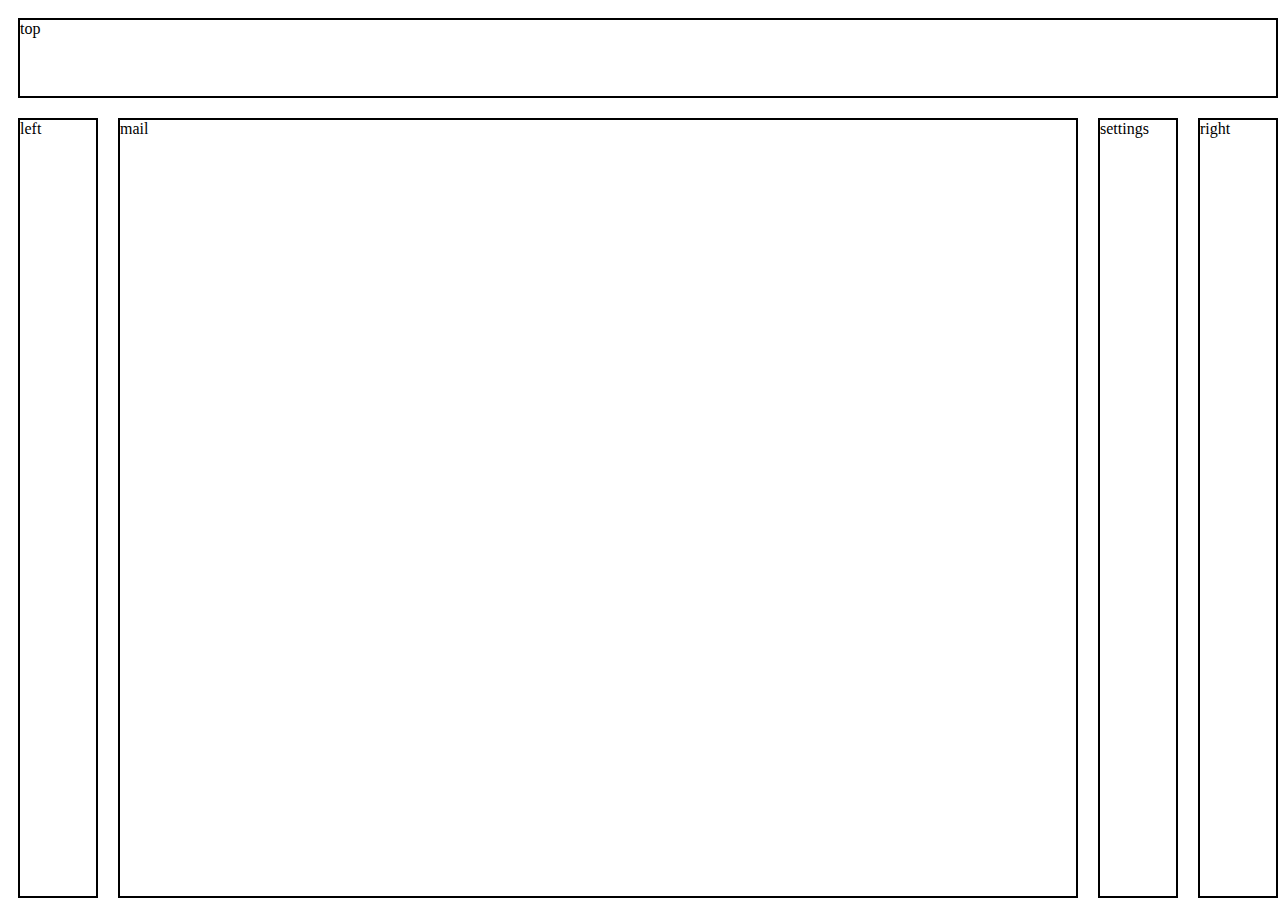
==== gmail/index.html @ 4bf08855 "Initial commit" ====
<!DOCTYPE html>
<html>
  <head>
    <meta charset="utf-8" />
    <meta http-equiv="X-UA-Compatible" content="IE=edge" />
    <title>Page Title</title>
    <meta name="viewport" content="width=device-width, initial-scale=1" />
    <link rel="stylesheet" href="/gmail/script.css" />
  </head>
  <body>
    <div class="container">
      <div class="top">top</div>
      <div class="left">left</div>
      <div class="mail">mail</div>
      <div class="settings">settings</div>
      <div class="right">right</div>
    </div>
  </body>
</html>
---- gmail/script.css ----
.container {
  display: grid;
  grid-template:
    "top top top top" 100px
    "left mail settings right" 1fr/
    100px 1fr 100px 100px;

  height: 100vh;
  width: 100vw;
}

.top {
  grid-area: top;
  border: 2px solid black;
  margin: 10px;
}

.left {
  grid-area: left;
  border: 2px solid black;
  margin: 10px;
}

.mail {
  grid-area: mail;
  border: 2px solid black;
  margin: 10px;
}

.settings {
  grid-area: settings;
  border: 2px solid black;
  margin: 10px;
}

.right {
  grid-area: right;
  border: 2px solid black;
  margin: 10px;
}

@media screen and (max-width: 600px) {
  .container {
    display: grid;
    grid-template:
      "top top settings" 100px
      "right right right" 100px
      "left mail mail" 1fr/
      100px 1fr 100px;
}
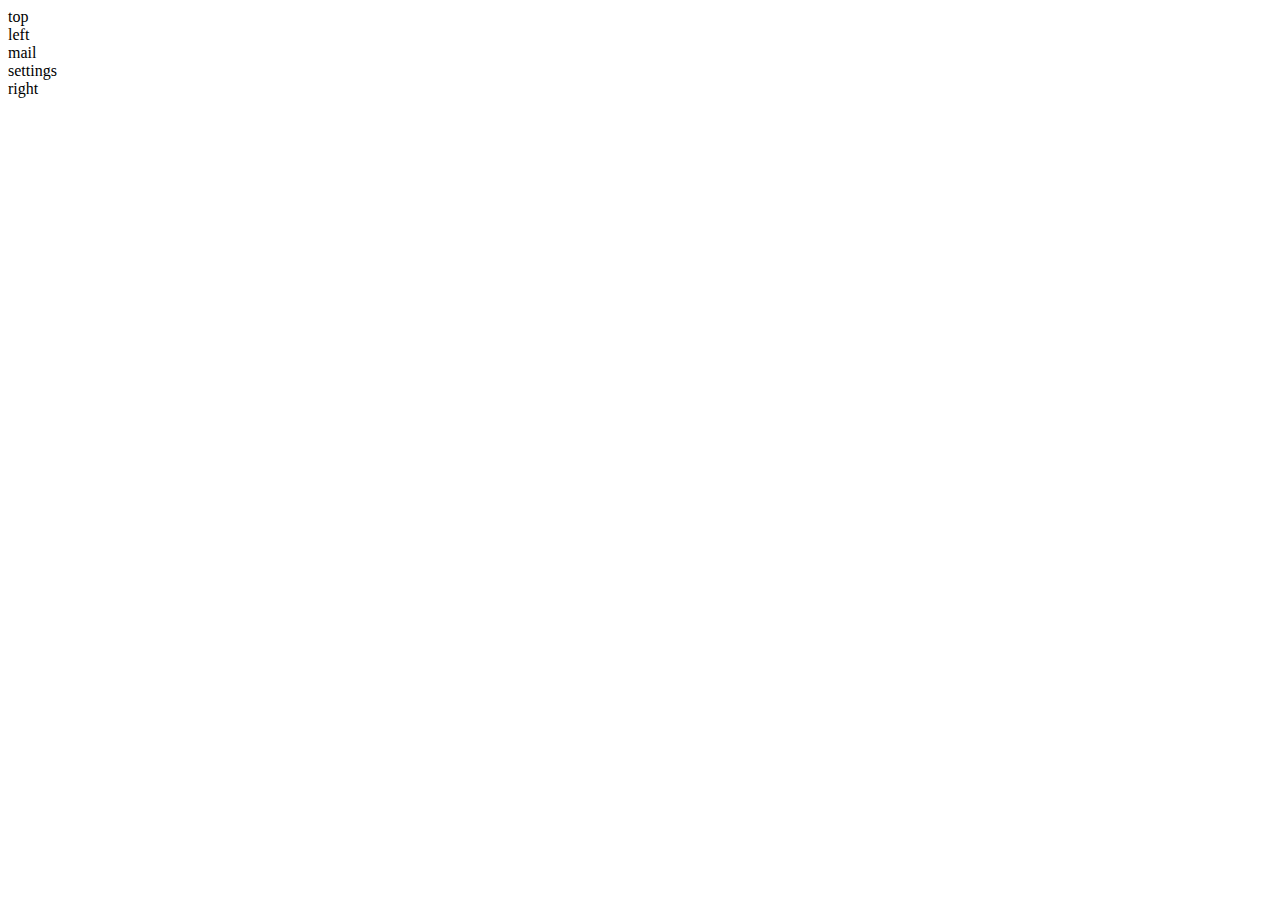
==== commit 66c8b5a0: "Update index.html" ====
--- a/gmail/index.html
+++ b/gmail/index.html
@@ -5,7 +5,7 @@
     <meta http-equiv="X-UA-Compatible" content="IE=edge" />
     <title>Page Title</title>
     <meta name="viewport" content="width=device-width, initial-scale=1" />
-    <link rel="stylesheet" href="/gmail/script.css" />
+    <link rel="stylesheet" href="./style.css" />
   </head>
   <body>
     <div class="container">
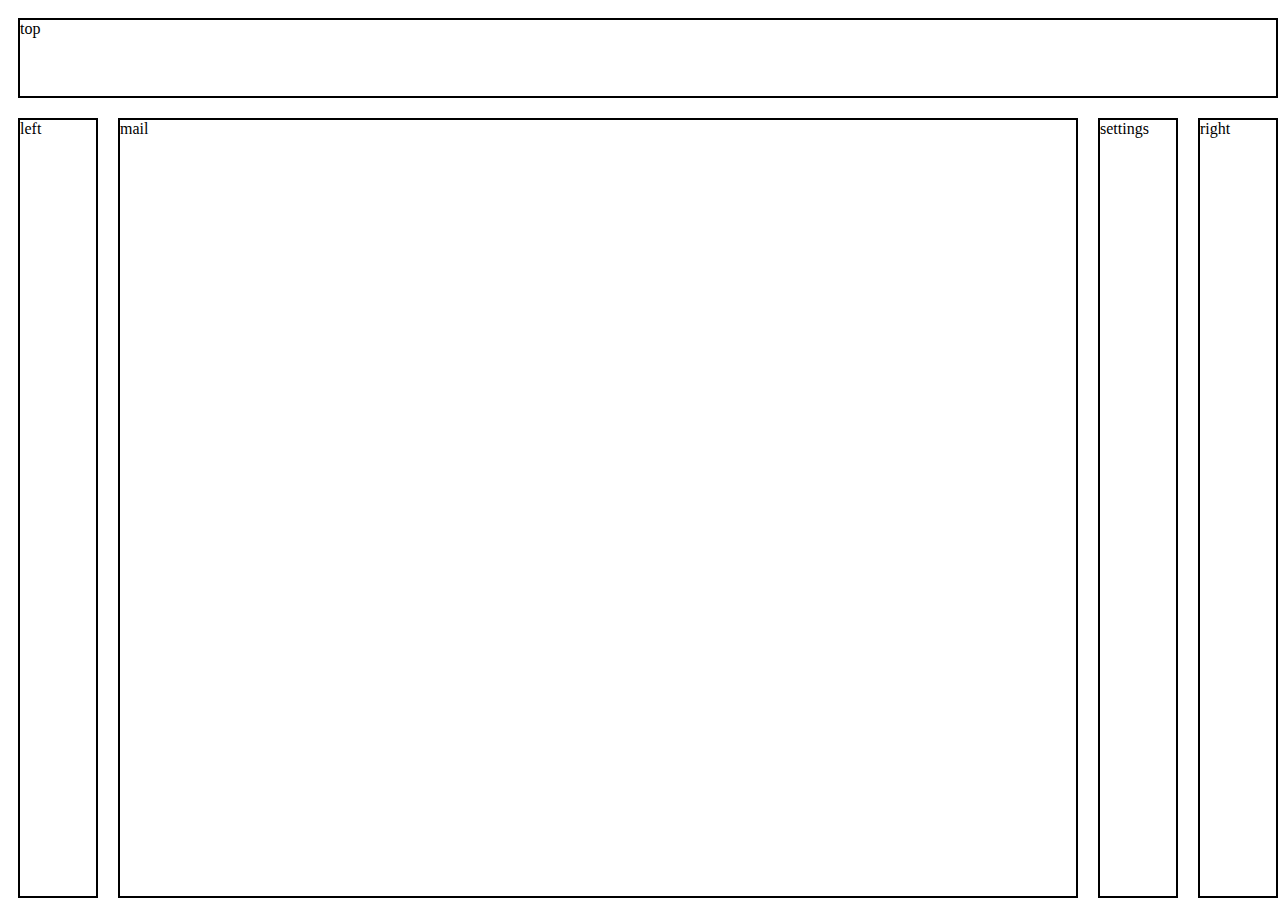
==== commit 5f34f3e9: "Update index.html" ====
--- a/gmail/index.html
+++ b/gmail/index.html
@@ -5,7 +5,7 @@
     <meta http-equiv="X-UA-Compatible" content="IE=edge" />
     <title>Page Title</title>
     <meta name="viewport" content="width=device-width, initial-scale=1" />
-    <link rel="stylesheet" href="./style.css" />
+    <link rel="stylesheet" href="./script.css" />
   </head>
   <body>
     <div class="container">
--- a/gmail/script.css
+++ b/gmail/script.css
@@ -0,0 +1,50 @@
+.container {
+  display: grid;
+  grid-template:
+    "top top top top" 100px
+    "left mail settings right" 1fr/
+    100px 1fr 100px 100px;
+
+  height: 100vh;
+  width: 100vw;
+}
+
+.top {
+  grid-area: top;
+  border: 2px solid black;
+  margin: 10px;
+}
+
+.left {
+  grid-area: left;
+  border: 2px solid black;
+  margin: 10px;
+}
+
+.mail {
+  grid-area: mail;
+  border: 2px solid black;
+  margin: 10px;
+}
+
+.settings {
+  grid-area: settings;
+  border: 2px solid black;
+  margin: 10px;
+}
+
+.right {
+  grid-area: right;
+  border: 2px solid black;
+  margin: 10px;
+}
+
+@media screen and (max-width: 600px) {
+  .container {
+    display: grid;
+    grid-template:
+      "top top settings" 100px
+      "right right right" 100px
+      "left mail mail" 1fr/
+      100px 1fr 100px;
+}